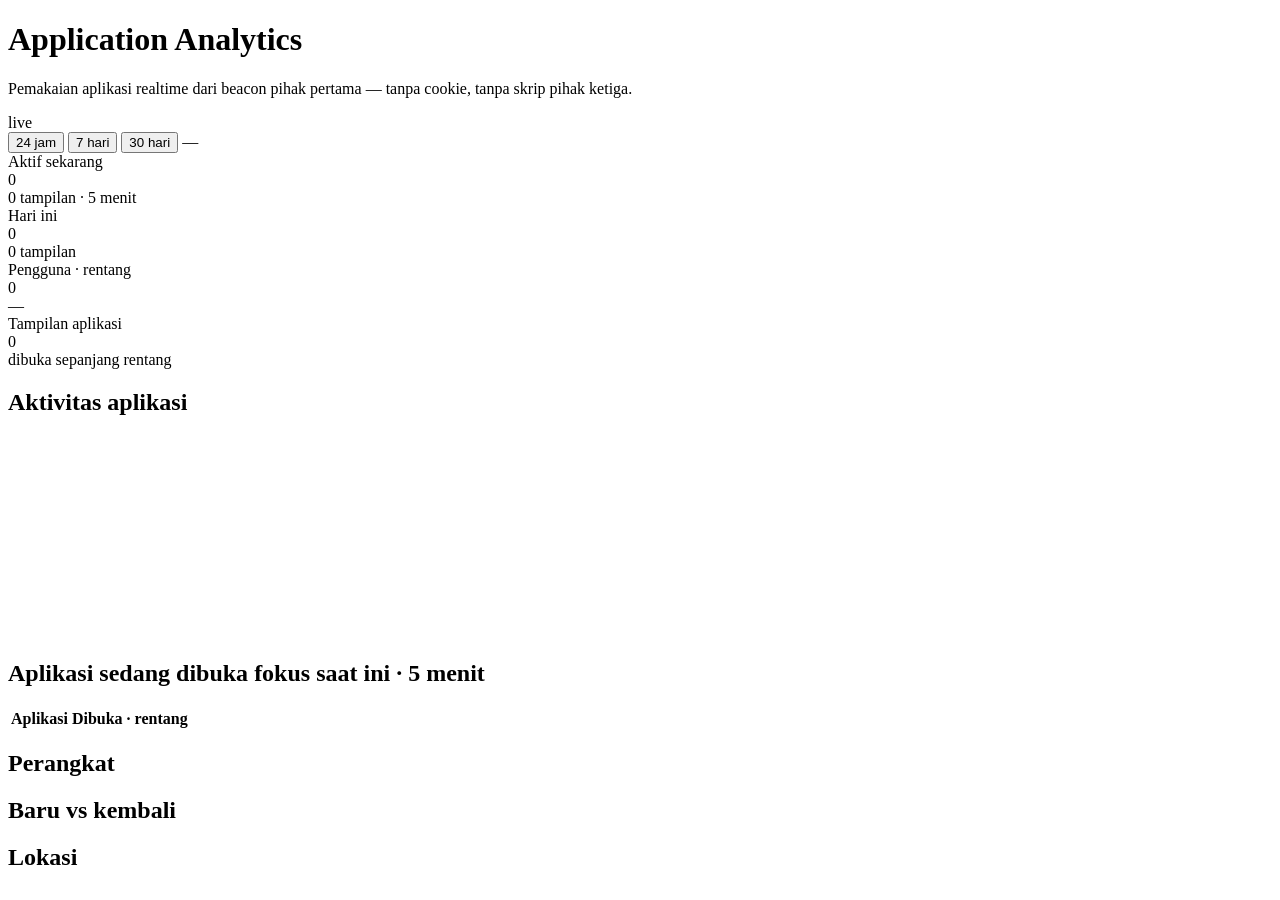
==== backend/static/view.html @ fca3ee1d "feat: second dashboard view (VIEW=app) — app-centric, self-contained, mobile-first /analytics-app ca" ====
<!DOCTYPE html>
<html lang="id" data-mode="dark">
<head>
  <meta charset="utf-8" />
  <meta name="viewport" content="width=device-width, initial-scale=1, viewport-fit=cover" />
  <meta name="robots" content="noindex" />
  <title>Application Analytics</title>
  <script>(function () {
    // Ikut tema OS RWID (localStorage se-origin): "terang" → mode terang.
    try {
      var t = localStorage.getItem("rwid_theme");
      document.documentElement.dataset.mode = t === "terang" ? "light" : "dark";
    } catch (e) {}
  })();</script>
  <link rel="stylesheet" href="/analytics-app/static/view.css" />
</head>
<body>
  <main class="va-wrap">
    <header class="va-head">
      <div class="va-head-t">
        <h1>Application Analytics</h1>
        <p class="va-sub">Pemakaian aplikasi realtime dari beacon pihak pertama — tanpa cookie, tanpa skrip pihak ketiga.</p>
      </div>
      <div class="va-live"><span class="va-dot"></span><span id="vaLive">live</span></div>
    </header>

    <div class="va-tabs" id="vaTabs" role="tablist" aria-label="Rentang waktu">
      <button class="va-tab on" data-range="24h" type="button">24 jam</button>
      <button class="va-tab" data-range="7d" type="button">7 hari</button>
      <button class="va-tab" data-range="30d" type="button">30 hari</button>
      <span class="va-tag" id="vaSite">—</span>
    </div>

    <section class="va-cards">
      <div class="va-card va-card-live">
        <div class="va-k">Aktif sekarang</div>
        <div class="va-v" id="vaActive">0</div>
        <div class="va-d"><span id="vaLivePv">0</span> tampilan · 5 menit</div>
      </div>
      <div class="va-card">
        <div class="va-k">Hari ini</div>
        <div class="va-v" id="vaToday">0</div>
        <div class="va-d"><span id="vaTodayPv">0</span> tampilan</div>
      </div>
      <div class="va-card">
        <div class="va-k">Pengguna · rentang</div>
        <div class="va-v" id="vaVis">0</div>
        <div class="va-d" id="vaRangeLabel">—</div>
      </div>
      <div class="va-card">
        <div class="va-k">Tampilan aplikasi</div>
        <div class="va-v" id="vaPv">0</div>
        <div class="va-d">dibuka sepanjang rentang</div>
      </div>
    </section>

    <section class="va-panel">
      <h2>Aktivitas aplikasi</h2>
      <canvas id="vaChart" height="200"></canvas>
    </section>

    <section class="va-panel">
      <h2>Aplikasi sedang dibuka <span class="va-attr">fokus saat ini · 5 menit</span></h2>
      <div id="vaLiveApps" class="va-chips"></div>
      <table class="va-table">
        <thead><tr><th>Aplikasi</th><th class="num">Dibuka · rentang</th></tr></thead>
        <tbody id="vaApps"></tbody>
      </table>
    </section>

    <section class="va-grid2">
      <div class="va-panel">
        <h2>Perangkat</h2>
        <div class="va-donut-wrap"><div id="vaDevDonut" class="va-donut"></div><div id="vaDevLegend" class="va-legend"></div></div>
      </div>
      <div class="va-panel">
        <h2>Baru vs kembali</h2>
        <div class="va-donut-wrap"><div id="vaNrDonut" class="va-donut"></div><div id="vaNrLegend" class="va-legend"></div></div>
      </div>
    </section>

    <section class="va-panel">
      <h2>Lokasi</h2>
      <div id="vaCountries" class="va-clist"></div>
    </section>
  </main>
  <script src="/analytics-app/static/view.js"></script>
</body>
</html>
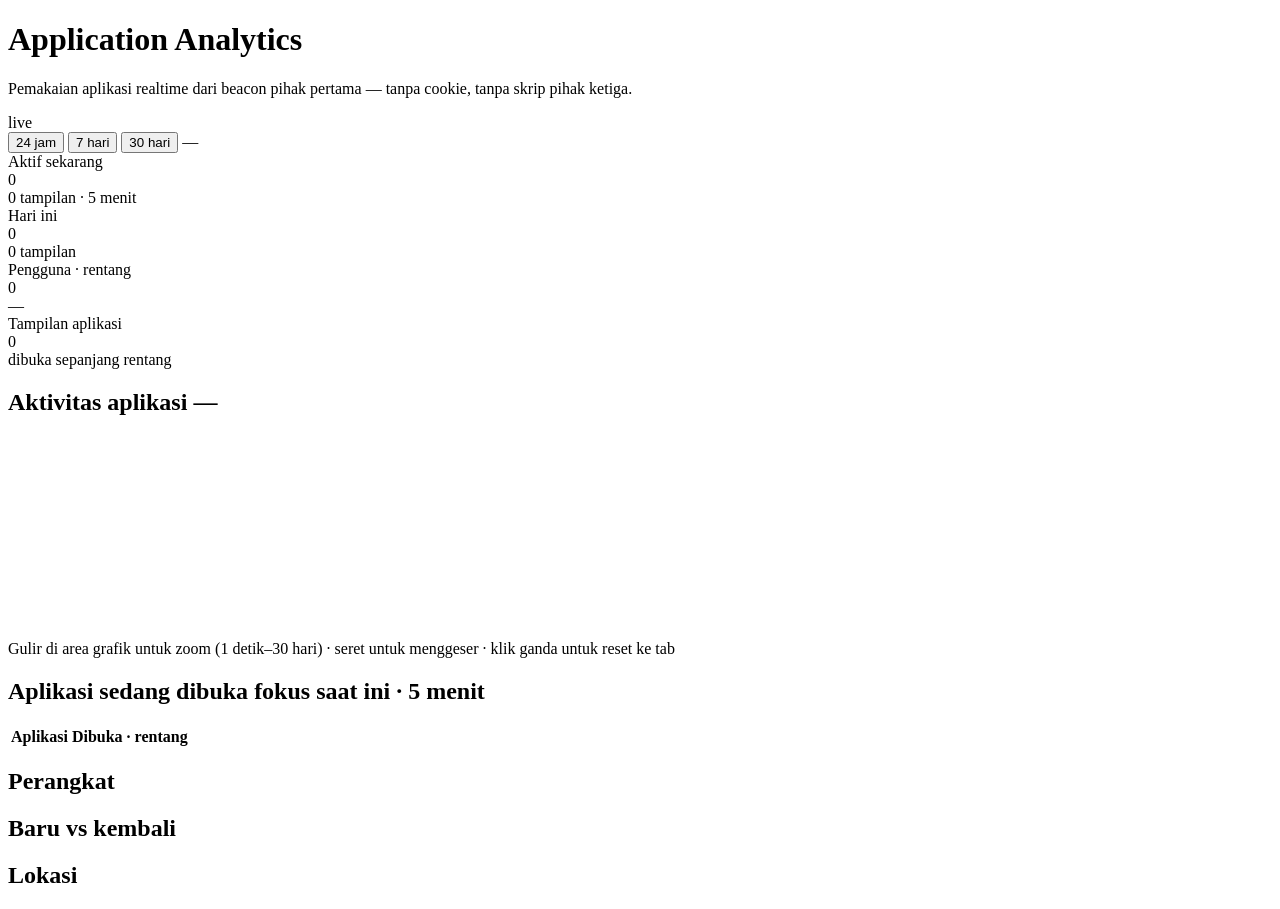
==== commit 3500b33e: "feat(analytics): zoomable realtime chart with rollups (1s–30d) (0.8.0)" ====
--- a/backend/static/view.html
+++ b/backend/static/view.html
@@ -12,7 +12,7 @@
       document.documentElement.dataset.mode = t === "terang" ? "light" : "dark";
     } catch (e) {}
   })();</script>
-  <link rel="stylesheet" href="/analytics-app/static/view.css" />
+  <link rel="stylesheet" href="/analytics-app/static/view.css?v=20261002a" />
 </head>
 <body>
   <main class="va-wrap">
@@ -55,8 +55,9 @@
     </section>
 
     <section class="va-panel">
-      <h2>Aktivitas aplikasi</h2>
-      <canvas id="vaChart" height="200"></canvas>
+      <h2>Aktivitas aplikasi <span class="va-attr" id="vaChartInfo">—</span></h2>
+      <canvas id="vaChart" height="200" title="Gulir untuk zoom, seret untuk menggeser"></canvas>
+      <div class="va-hint">Gulir di area grafik untuk zoom (1 detik–30 hari) · seret untuk menggeser · klik ganda untuk reset ke tab</div>
     </section>
 
     <section class="va-panel">
@@ -84,6 +85,6 @@
       <div id="vaCountries" class="va-clist"></div>
     </section>
   </main>
-  <script src="/analytics-app/static/view.js"></script>
+  <script src="/analytics-app/static/view.js?v=20261002a"></script>
 </body>
 </html>
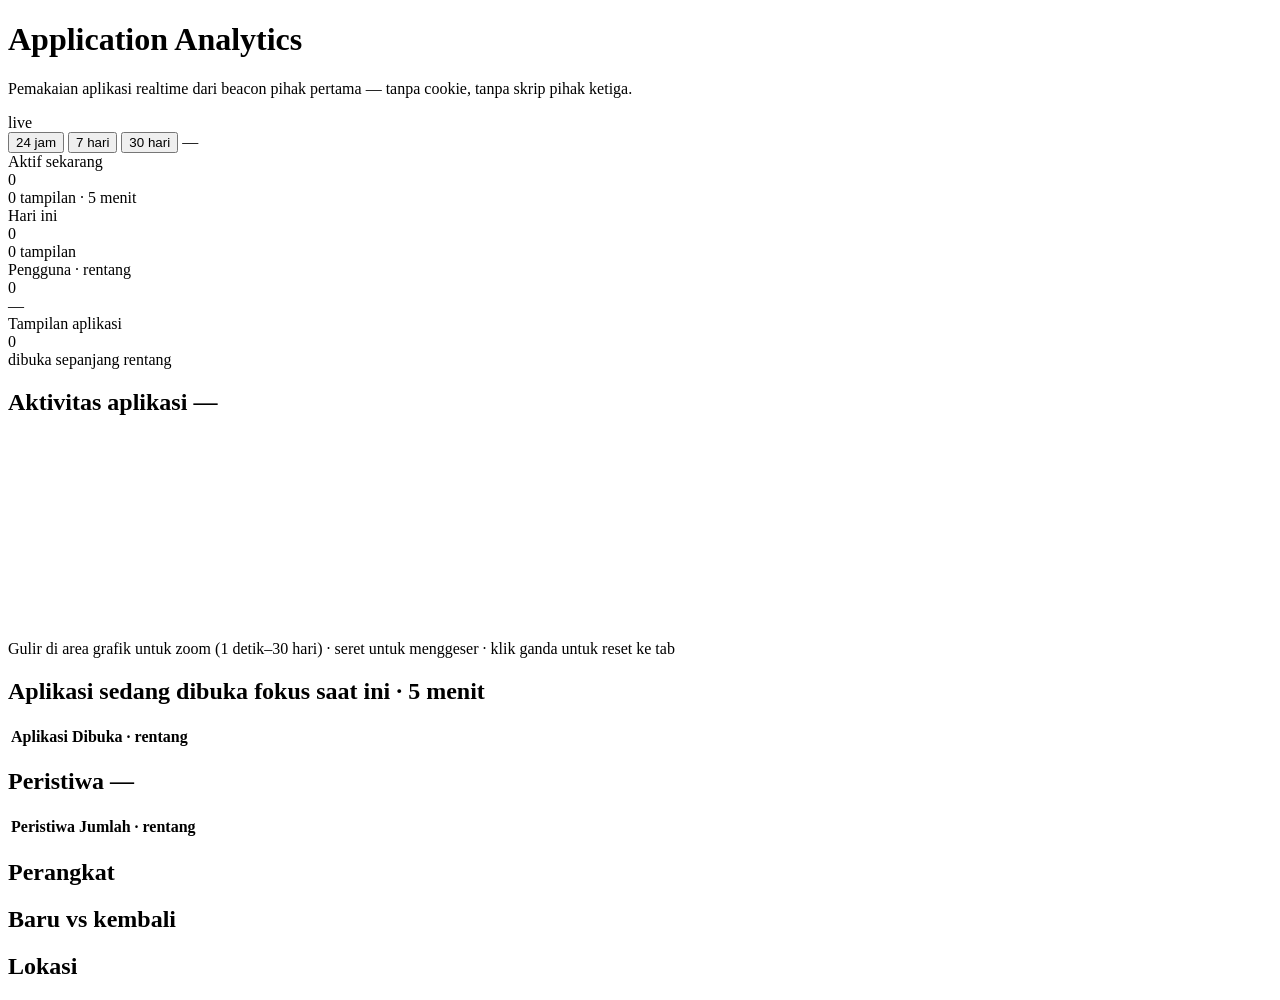
==== commit b4bffb36: "analytics 0.9.0: named events + in-app browser dimension" ====
--- a/backend/static/view.html
+++ b/backend/static/view.html
@@ -12,7 +12,7 @@
       document.documentElement.dataset.mode = t === "terang" ? "light" : "dark";
     } catch (e) {}
   })();</script>
-  <link rel="stylesheet" href="/analytics-app/static/view.css?v=20261002a" />
+  <link rel="stylesheet" href="/analytics-app/static/view.css?v=20261002b" />
 </head>
 <body>
   <main class="va-wrap">
@@ -56,7 +56,10 @@
 
     <section class="va-panel">
       <h2>Aktivitas aplikasi <span class="va-attr" id="vaChartInfo">—</span></h2>
-      <canvas id="vaChart" height="200" title="Gulir untuk zoom, seret untuk menggeser"></canvas>
+      <div class="va-chartwrap">
+        <canvas id="vaChart" height="200" title="Gulir untuk zoom, seret untuk menggeser"></canvas>
+        <div id="vaTip" class="va-tip" hidden></div>
+      </div>
       <div class="va-hint">Gulir di area grafik untuk zoom (1 detik–30 hari) · seret untuk menggeser · klik ganda untuk reset ke tab</div>
     </section>
 
@@ -66,6 +69,14 @@
       <table class="va-table">
         <thead><tr><th>Aplikasi</th><th class="num">Dibuka · rentang</th></tr></thead>
         <tbody id="vaApps"></tbody>
+      </table>
+    </section>
+
+    <section class="va-panel">
+      <h2>Peristiwa <span class="va-attr" id="vaInapp">—</span></h2>
+      <table class="va-table">
+        <thead><tr><th>Peristiwa</th><th class="num">Jumlah · rentang</th></tr></thead>
+        <tbody id="vaEvents"></tbody>
       </table>
     </section>
 
@@ -85,6 +96,6 @@
       <div id="vaCountries" class="va-clist"></div>
     </section>
   </main>
-  <script src="/analytics-app/static/view.js?v=20261002a"></script>
+  <script src="/analytics-app/static/view.js?v=20261002b"></script>
 </body>
 </html>
